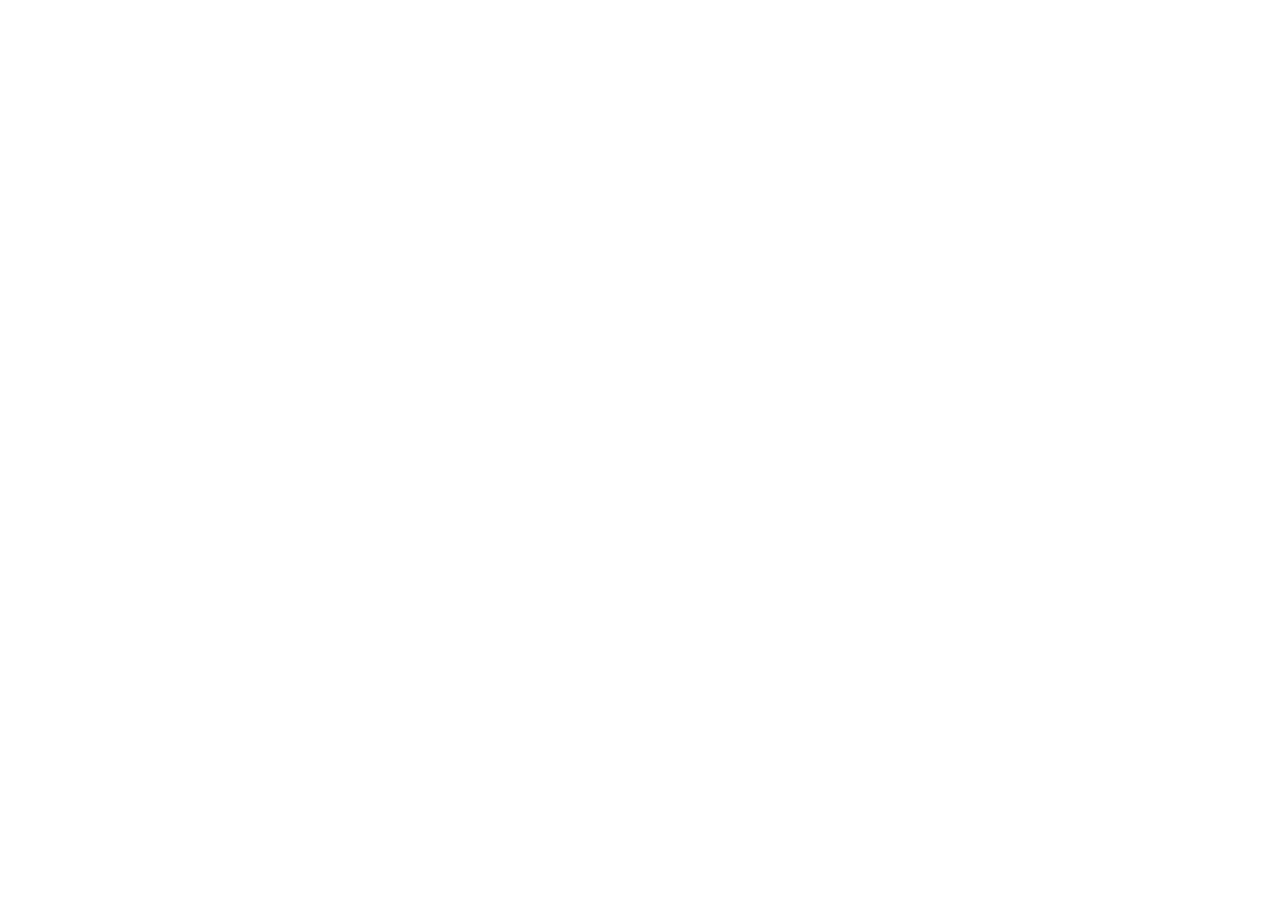
==== Portfolio.html @ bc533657 "I learnt about more about selectors in CSS especially element selectors" ====
<!DOCTYPE html>
<html lang="en">
<head>
    <meta charset="UTF-8">
    <meta name="viewport" content="width=device-width, initial-scale=1.0">
    <title>My Portfolio</title>
</head>
<body>
    
</body>
</html>
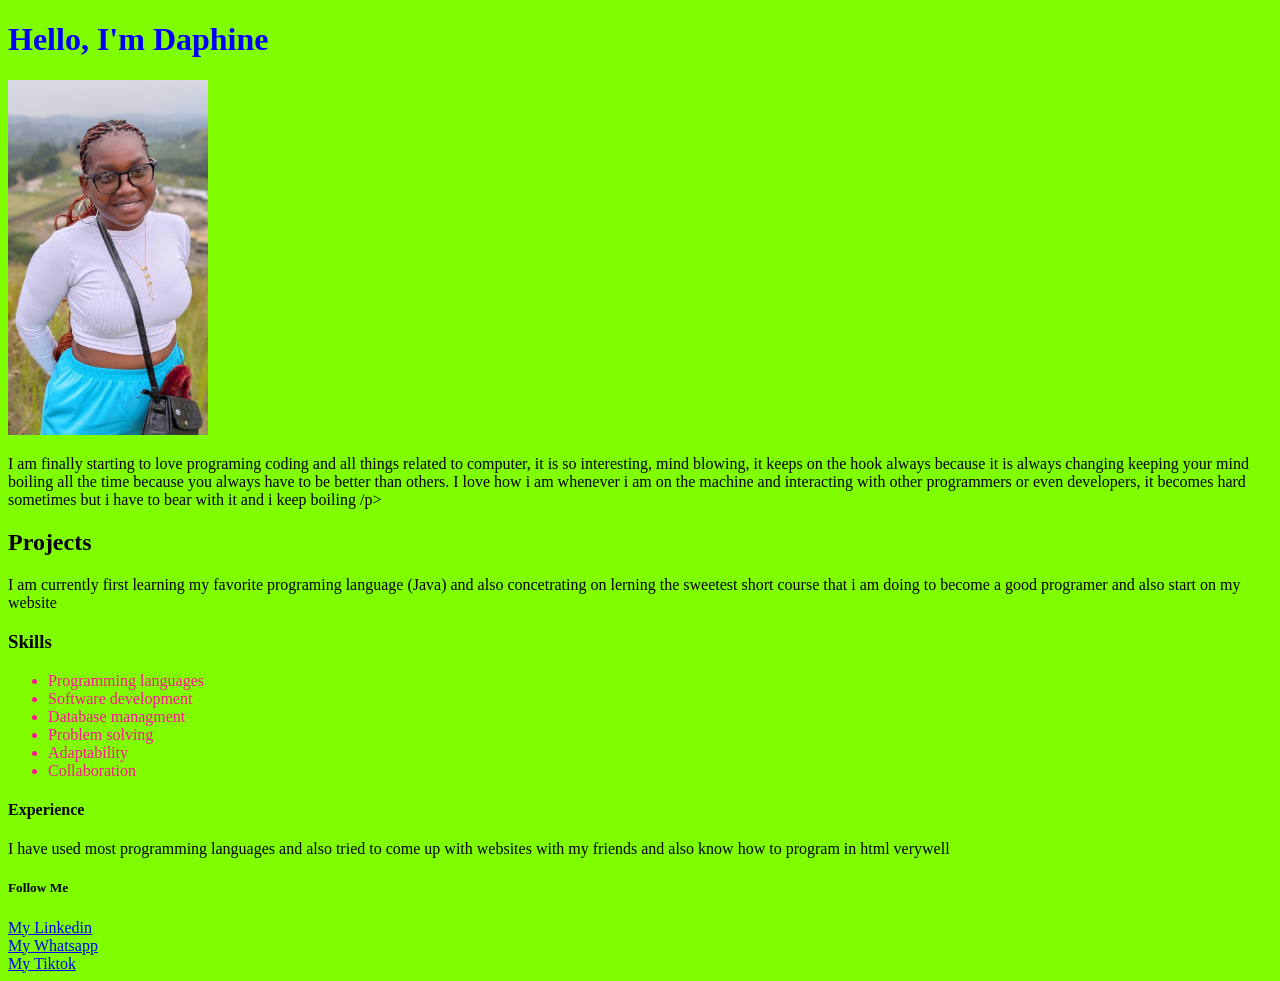
==== commit fe692371: "I have done my portifolio exercise" ====
--- a/Portfolio.html
+++ b/Portfolio.html
@@ -1,11 +1,33 @@
 <!DOCTYPE html>
 <html lang="en">
 <head>
+    <link rel="stylesheet" href="stile.css">
     <meta charset="UTF-8">
     <meta name="viewport" content="width=device-width, initial-scale=1.0">
-    <title>My Portfolio</title>
+    <title>My Portifolio</title>
 </head>
 <body>
-    
+    <h1>Hello, I'm Daphine</h1>
+    <img src="images/myself.jpeg"<br><br>
+    <p>I am finally starting to love programing coding and all things related to computer, it is so interesting, mind blowing, it keeps on the hook always because it is always changing keeping your mind boiling all the time because you always have to be better than others.
+        I love how i am whenever i am on the machine and interacting with other programmers or even developers, it becomes hard sometimes but i have to bear with it and i keep boiling /p>
+<h2>Projects</h2>
+        <p>I am currently first learning my favorite programing language (Java) and also concetrating on lerning the sweetest short course that i am doing to become a good programer and also start on my website</p> 
+
+<h3>Skills</h3>
+        <ul class="skill">
+            <li>Programming languages</li>
+            <li>Software development</li>
+            <li>Database managment</li>
+            <li>Problem solving</li>
+            <li>Adaptability</li>
+            <li>Collaboration</li>
+        </ul>
+<h4>Experience</h4>
+       <p>I have used most programming languages and also tried to come up with websites with my friends and also know how to program in html verywell</p>
+<h5>Follow Me</h5>
+             <a href="https://www.linkedin.com/feed/">My Linkedin</a><br>
+             <a href="https://web.whatsapp.com/">My Whatsapp</a><br>
+             <a href="https://www.tiktok.com/en/">My Tiktok</a>
 </body>
-</html>+</html>
--- a/stile.css
+++ b/stile.css
@@ -0,0 +1,13 @@
+*{
+    background-color: chartreuse;
+}
+
+h1{
+    color: blue;
+}
+img{
+    width:200px;
+}
+.skill{
+       color: deeppink;
+}
